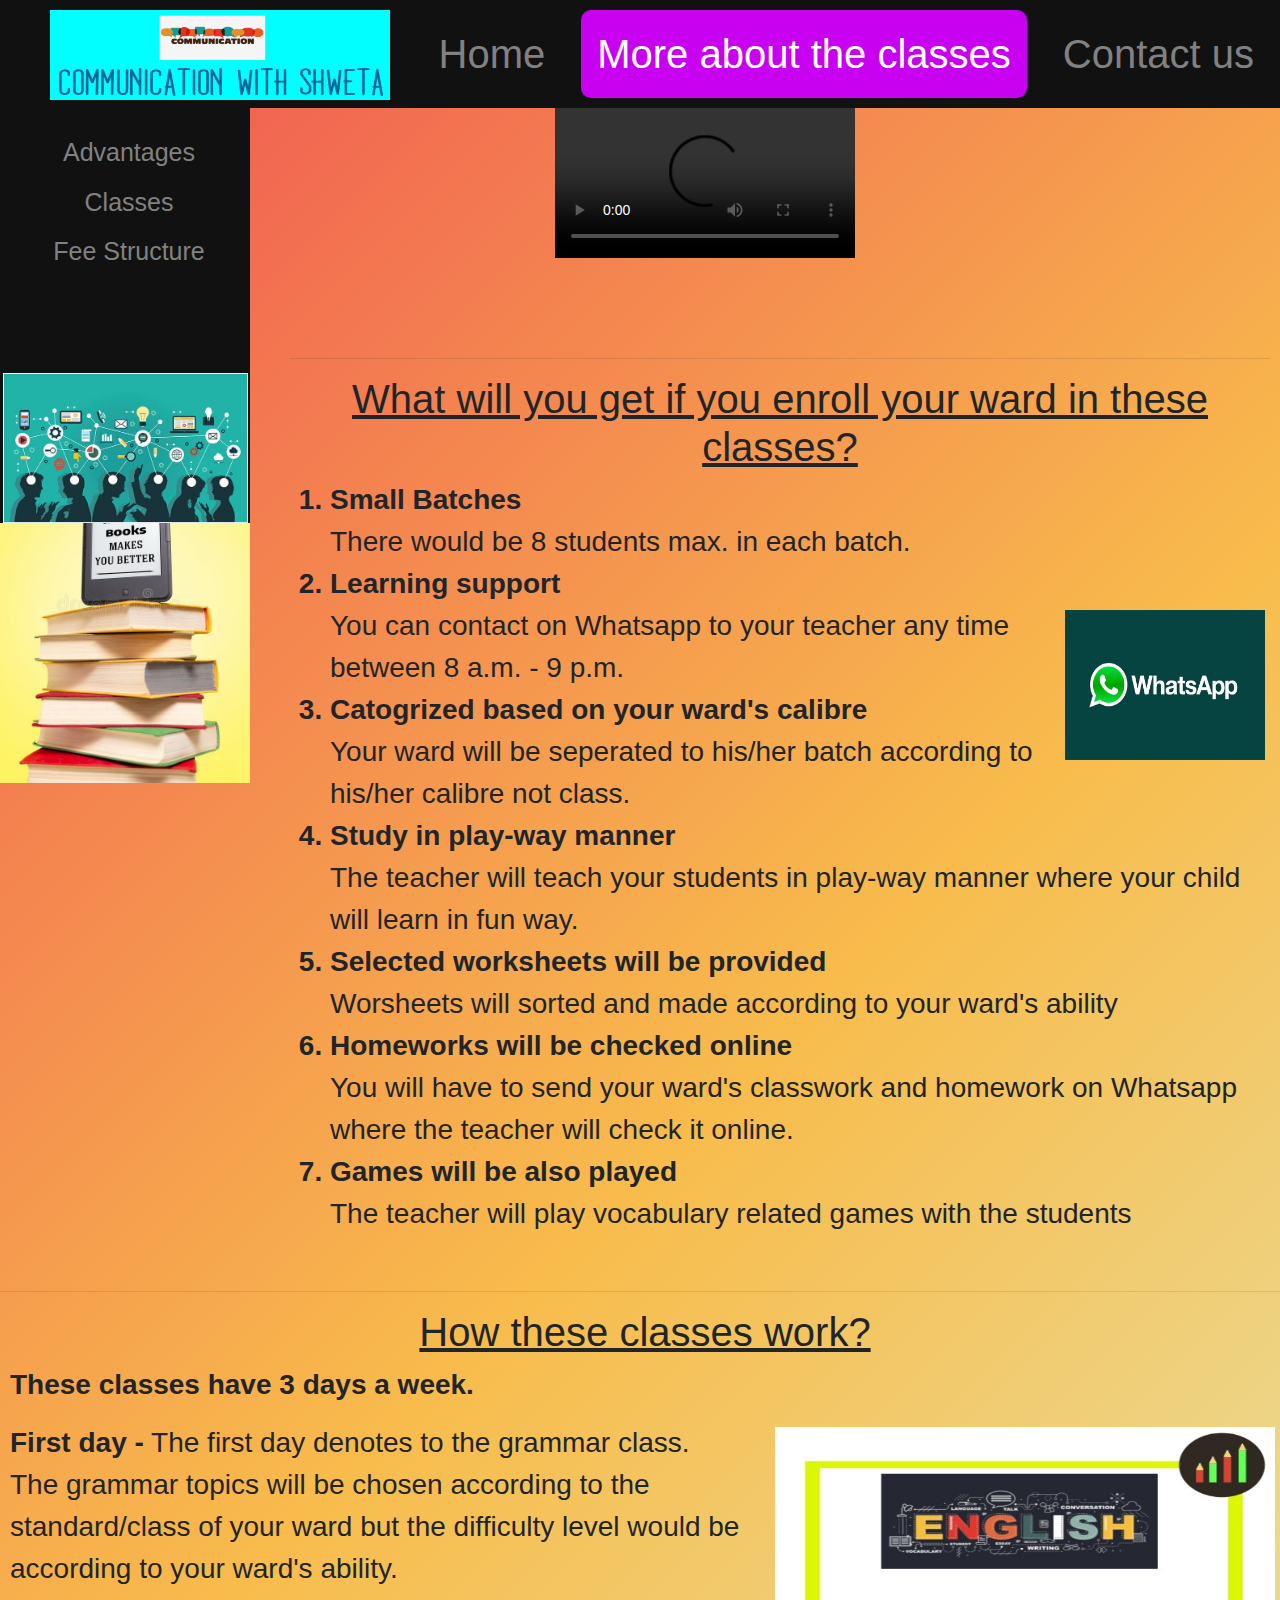
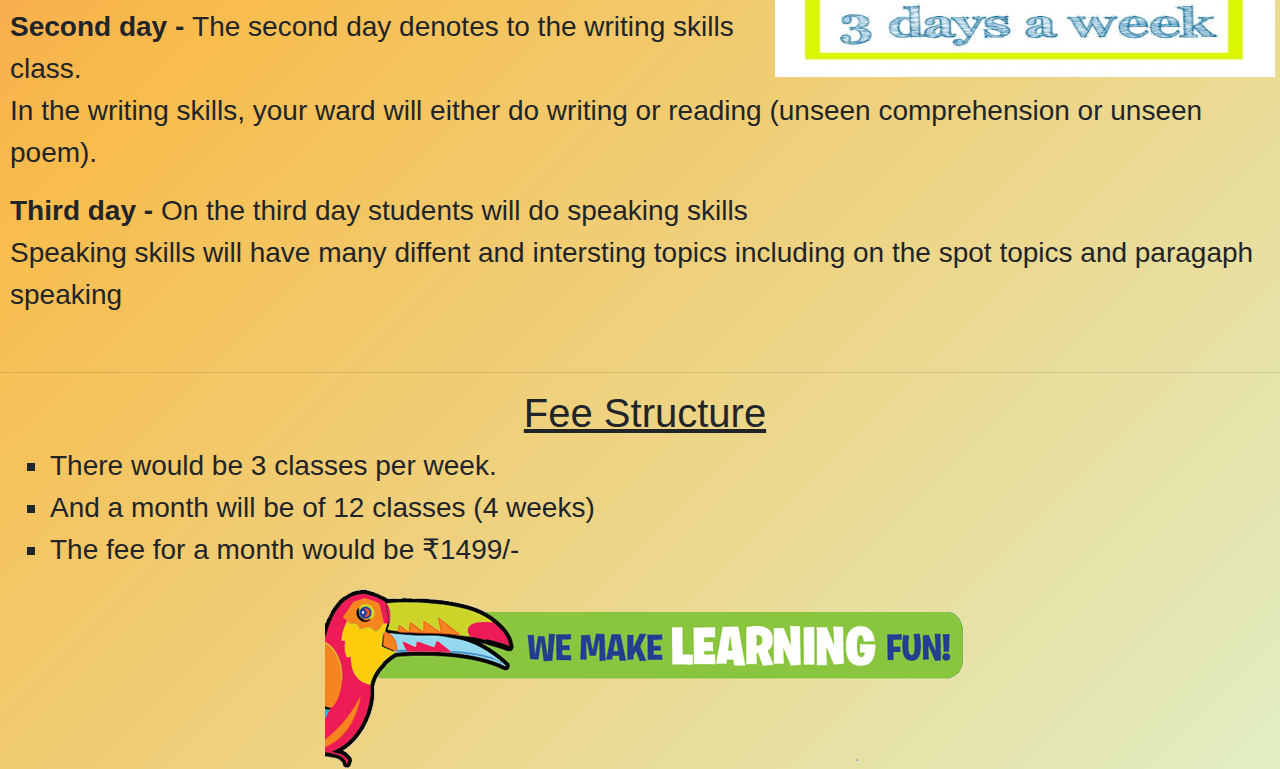
==== Mac.html @ 898b9b00 "Files Added" ====
<html>

<head>
    <link rel="stylesheet" href="Mac.css" />
    <title> English Communation Classes
    </title>
    <!-- CSS only -->
    <link rel="stylesheet" href="https://stackpath.bootstrapcdn.com/bootstrap/4.5.2/css/bootstrap.min.css"
        integrity="sha384-JcKb8q3iqJ61gNV9KGb8thSsNjpSL0n8PARn9HuZOnIxN0hoP+VmmDGMN5t9UJ0Z" crossorigin="anonymous">

    <!-- JS, Popper.js, and jQuery -->
    <script src="https://code.jquery.com/jquery-3.5.1.slim.min.js"
        integrity="sha384-DfXdz2htPH0lsSSs5nCTpuj/zy4C+OGpamoFVy38MVBnE+IbbVYUew+OrCXaRkfj"
        crossorigin="anonymous"></script>
    <script src="https://cdn.jsdelivr.net/npm/popper.js@1.16.1/dist/umd/popper.min.js"
        integrity="sha384-9/reFTGAW83EW2RDu2S0VKaIzap3H66lZH81PoYlFhbGU+6BZp6G7niu735Sk7lN"
        crossorigin="anonymous"></script>
    <script src="https://stackpath.bootstrapcdn.com/bootstrap/4.5.2/js/bootstrap.min.js"
        integrity="sha384-B4gt1jrGC7Jh4AgTPSdUtOBvfO8shuf57BaghqFfPlYxofvL8/KUEfYiJOMMV+rV"
        crossorigin="anonymous"></script>
</head>
<body>
<!--Navigation bar-->
<div class="topnav">
        <img id="logo" src="lofo.jpg" target=_blank width="275" height="95" align=center class="logo-img">
        <a href= "mailto:englishclassesshweta@gmail.com?subject= Enrollment in English classes">Contact us</a>
        <a class="active" href="#" >More about the classes</a>
        <a href="Index.html">Home</a>
            </div>
          </div>   
</div>
<!--Body-->
<center><video width="auto" height="auto" controls autoplay id="video">
  <source src="movie.mp4" type="video/mp4">
</video> </center>
<div class="sidenav">
    <center><a href="#first">Advantages</a>
    <a href="#second">Classes</a>
    <a href="#third">Fee Structure</a> <BR> <BR> <BR> <BR>
    <img src="Base.jpg" height="150px" width="245px"></center>
  </div>
  <img src="margin.jpg" width="250px" id="img">
  <div class="main" id="first"><br> <br>
  
      <HR size="100px">

     <u><H1 align="center">What will you get if you enroll your ward in these classes?</H1></u> 
     <ol>
        <b><li>Small Batches</li></b>
         There would be 8 students max. in each batch.
        <b><li>Learning support</li></b>
        <img src="WhatsApp.jpg" class="img">
        You can contact on Whatsapp to your teacher any time between 8 a.m. - 9 p.m.
        <b><li>Catogrized based on your ward's calibre</li></b>
        Your ward will be seperated to his/her batch according to his/her calibre not class.
        <b><li>Study in play-way manner</li></b>
        The teacher will teach your students in play-way manner where your child will learn in fun way.
        <b><li>Selected worksheets will be provided</li></b>
        Worsheets will sorted and made according to your ward's ability
        <b><li>Homeworks will be checked online</li></b>
        You will have to send your ward's classwork and homework on Whatsapp where the teacher will check it online.
        <b><li>Games will be also played</li></b>
        The teacher will play vocabulary related games with the students
    </ol>
  </div> <br>
  <hr>

  <div id="second">
     <U><h1 align = "center">How these classes work?</h1></U>
     <P><B>These classes have 3 days a week.</b></P>
        <img src="sec.jpg" class="image">
      <P><B>First day -</B> The first day denotes to the grammar class. <BR>
      The grammar topics will be chosen according to the standard/class of your ward but the difficulty level would be according to your ward's ability.</P>
      <P><B>Second day - </B> The second day denotes to the writing skills class. <br>
     In the writing skills, your ward will either do writing or reading (unseen comprehension or unseen poem).</P>
     <P><B>Third day - </B> On the third day students will do speaking skills<br>
        Speaking skills will have many diffent and intersting topics including on the spot topics and paragaph speaking </P>
  </div> <br>
  <hr>
  <div id="third">
      <u><h1 align = "center" >Fee Structure</h1></u>
      <ul type="square">
        <li> There would be 3 classes per week.</li>
        <li>And a month will be of 12 classes (4 weeks) </li>
        <li> The fee for a month would be ₹1499/-</li>
      </ul>
<center><img src="end.jpg"></center>
      

  </div>
</body>
</html>
---- Mac.css ----
body {
    margin: 0;
    font-family: 'Serif' 'Times New Roman' 'Georgia';
    background: linear-gradient(-45deg,#e1eec3, #f8bc4c, #f05053)
}
/* NAVIGATION BAR */
.topnav {
    overflow: hidden;
    background-color: #111;
    font-size: 40px;
}

.topnav a {
  float: right;
  color: #818181;
  text-align: center;
  margin: 10px;
  padding: 14px 16px;
  text-decoration: none;
  font-size: 40px;
  text-align: "center";
  border-radius: 10px;
}


.topnav a:hover{
    background-color:  black;
    color: #f1f1f1;
    font-size: 40px;
}


.topnav a.active {
    background-color: #c901f1;
    color: white;
    font-size: 40px;
}
#logo {
 padding: 10px 0px 0px 50px;
 width: 390px;
 height: 100px;
}  

/*SIDE BAR FOR INPAGE NAIGAITON*/

.sidenav {
    height: auto;
    width: 250px;
    position: absolute;
    z-index: 1;
    top: 0;
    left: 0;
    background-color: #111;
    overflow-x: hidden;
    padding-top: 20px;
    margin-top: 108PX;
  }
  
  .sidenav a {
    padding: 6px 8px 6px 16px;
    text-decoration: none;
    font-size: 25px;
    color: #818181;
    display: block;
  }

  .sidenav a:hover {
    color: #f1f1f1;
  }
  
  .main {
    margin-left: 160px; 
    padding: 0px 10px;
  }
  
  @media screen and (max-height: 450px) {
    .sidenav {padding-top: 15px;}
    .sidenav a {font-size: 18px;}
  }
/* TEXT IDS FRO THE NAVIGATION */
#first{
  padding-left: 130px;
  font-size: 28px;
}
#video{
  padding-left: 130px;
}
.img { 
  float: right;  
  margin: 5px; 
  width: 200px;
  height: 150px; }

#second {
  font-size: 28px;
  padding-left: 10px
}
.image {
  float: right;  
  margin: 5px; 
  width: 500px;
  height: 250px; 
}

#third {
  font-size: 28px;
  padding-left: 10px
}

#img{
  padding-top: 150px;
  float: left;
  text-align: left;
}
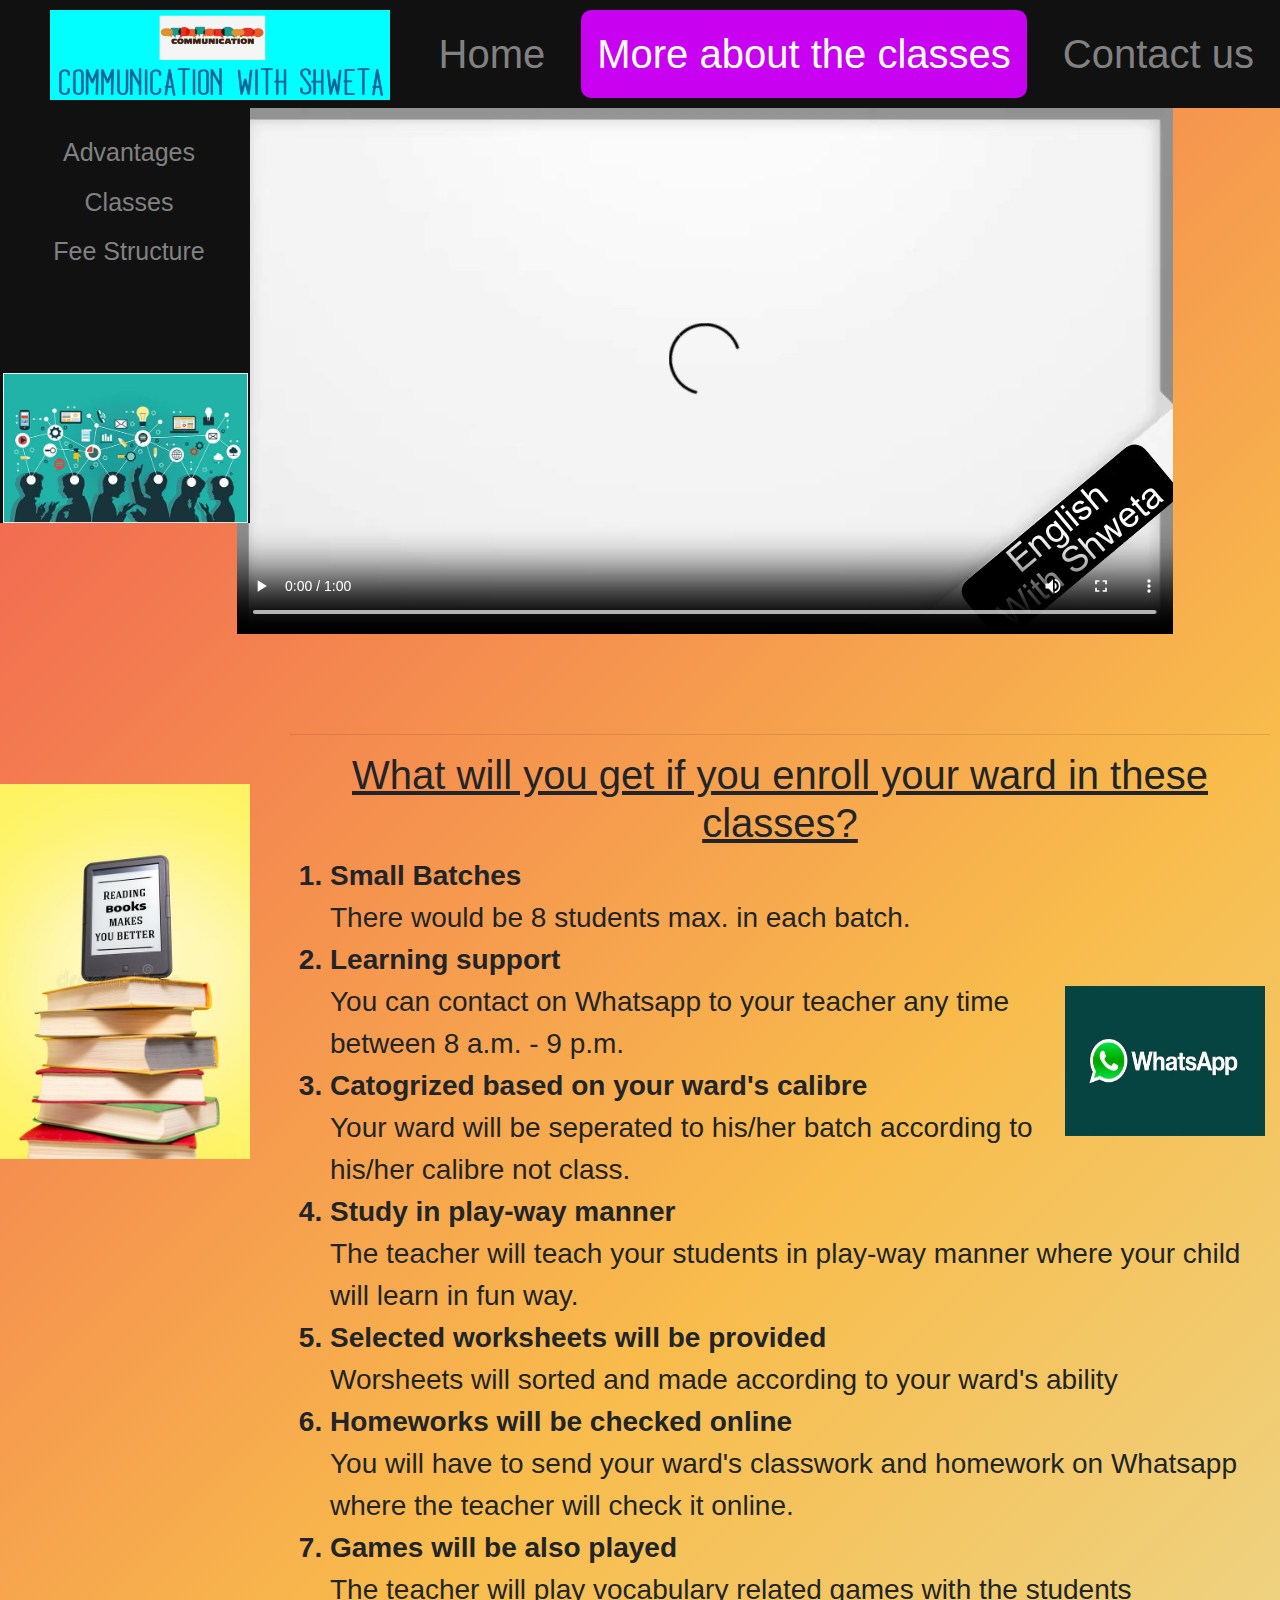
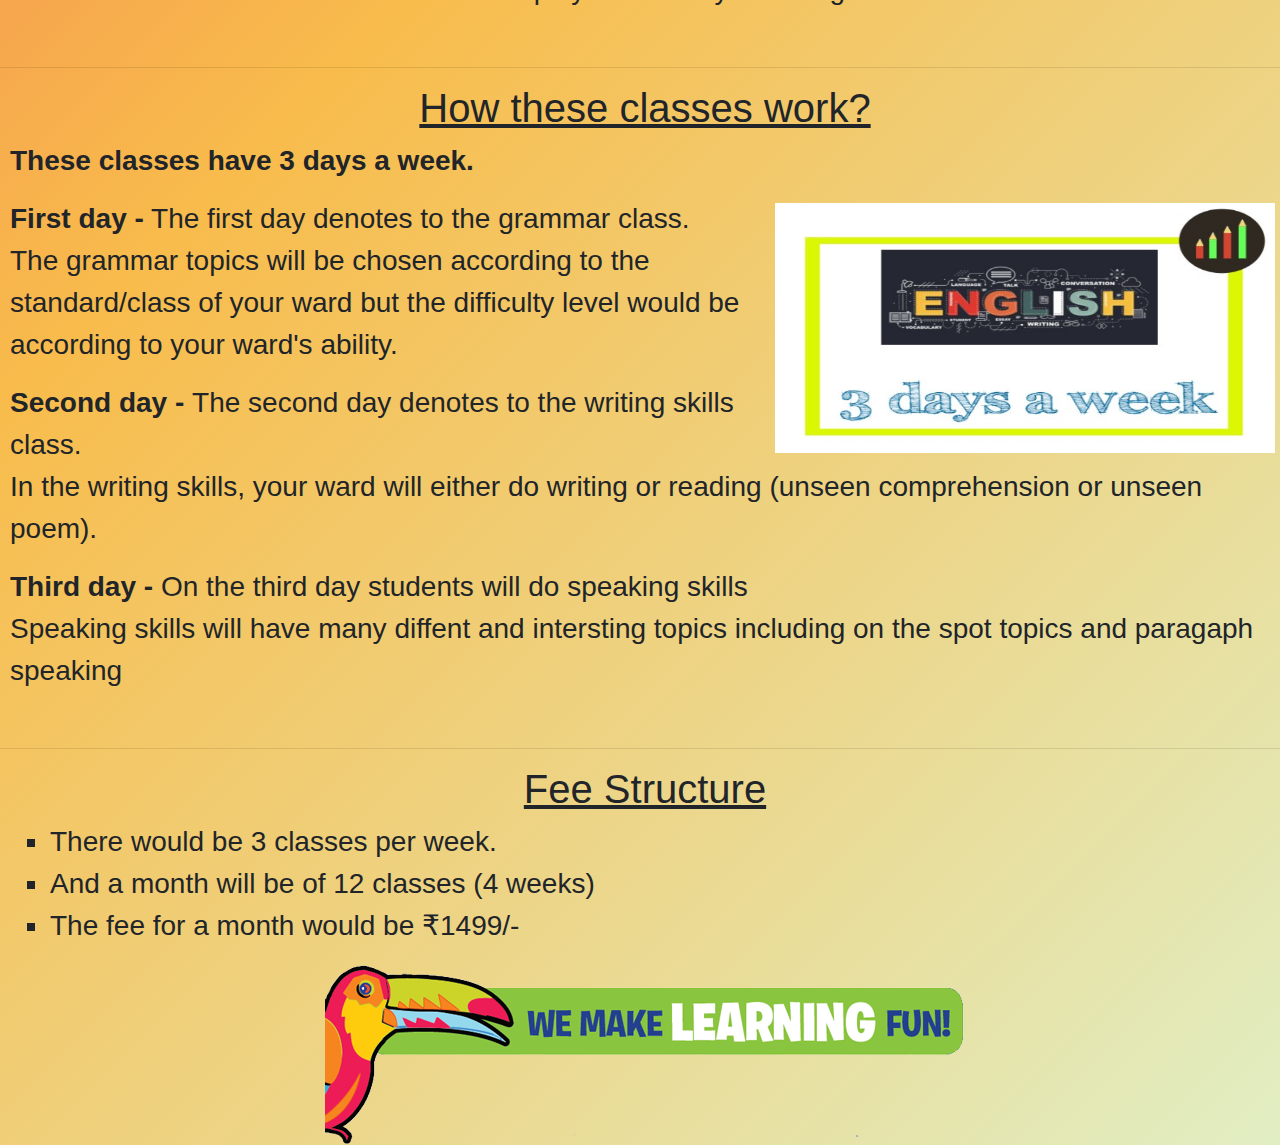
==== commit e492e8f9: "Update Mac.html" ====
--- a/Mac.html
+++ b/Mac.html
@@ -31,7 +31,7 @@
 </div>
 <!--Body-->
 <center><video width="auto" height="auto" controls autoplay id="video">
-  <source src="movie.mp4" type="video/mp4">
+  <source src="Movie.mp4" type="video/mp4">
 </video> </center>
 <div class="sidenav">
     <center><a href="#first">Advantages</a>
